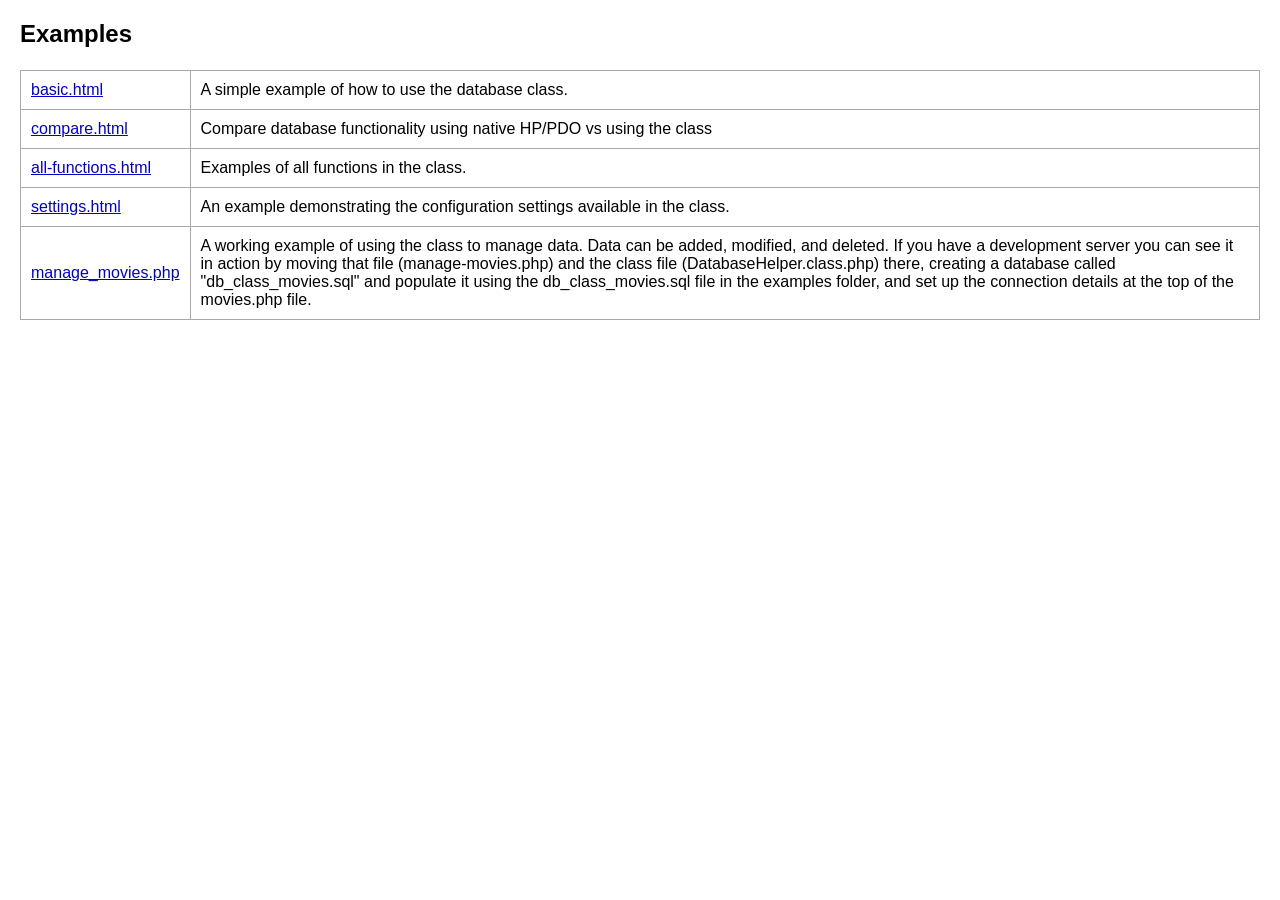
==== examples/index.html @ e98154e4 "added settings example" ====
<!DOCTYPE html>
<html lang="en">

<head>
    <meta charset="UTF-8">
    <meta name="viewport" content="width=device-width, initial-scale=1.0">
    <title>Database Helper Examples</title>
    <link rel="stylesheet" href="./style.css">
</head>

<body>

    <h1>Examples</h1>

    <br>

    <table>
        <tr>
            <td style="white-space:nowrap;"><a href="./basic.html">basic.html</a></td>
            <td>A simple example of how to use the database class.</td>
        </tr>
        <tr>
            <td style="white-space:nowrap;"><a href="./compare.html">compare.html</a></td>
            <td>Compare database functionality using native HP/PDO vs using the class</td>
        </tr>
        <tr>
            <td style="white-space:nowrap;"><a href="./all-functions.html">all-functions.html</a></td>
            <td>Examples of all functions in the class.</td>
        </tr>
        <tr>
            <td style="white-space:nowrap;"><a href="./settings.html">settings.html</a></td>
            <td>An example demonstrating the configuration settings available in the class.
            </td>
        </tr>
        <tr>
            <td style="white-space:nowrap;"><a href="./manage-movies.php">manage_movies.php</a></td>
            <td>A working example of using the class to manage data. Data can be added, modified, and deleted. If you have a development server you can see it in action by
                moving that file (manage-movies.php) and the class file (DatabaseHelper.class.php) there, creating a database called "db_class_movies.sql" and populate it using the db_class_movies.sql file in
                the examples folder, and set up the connection details at the top of the movies.php file.
            </td>
        </tr>
	</table>
</body>

</html>
---- examples/style.css ----
* {
  box-sizing: border-box;
}

html {
  margin: 0;
  padding: 0;
}

body {
  margin: 0;
  padding: 20px;
}

body,
h1,
h2,
h3,
input,
td, 
td,
textarea {
  font-family: Arial, 'Helvetica Neue', Helvetica, sans-serif;
  font-size: 16px;
}

h1 {
  font-size: 24px;
  margin: 0;
  padding: 0 0 4px 0;
  font-weight: bold;
}

h2 {
  font-size: 20px;
  margin: 0;
  padding: 0 0 4px 0;
  font-weight: bold;
}

h3 {
  font-size: 18px;
  margin: 0;
  padding: 0 0 4px 0;
  font-weight: bold;
}

.inputContainer {
  padding: 20px 5px;
}

.inputContainer label {
  display: block;
  padding-bottom: 5px;
}

input,
button,
select,
textarea {
  width: 100%;
  padding: 3px;
  font-size: 16px;
  max-width: 260px;
}

input[type='radio'],
input[type='checkbox'] {
  width: auto;
}

.formInfo {
  background-color: #e8e8e8;
  padding: 4px 0;
  color: #000;
  margin: 7px 0 0 0;
  border-left: 4px solid #080;
  list-style: none;
}

.formInfo li {
  padding: 4px 6px;
}

.isHidden {
  display: none;
}

.inputList {
  list-style: none;
  padding: 0 10px;
  margin: 0;
}

.inputList li {
  padding: 6px 0;
  margin: 0;
}

.inputList input {
  width: auto;
}

.inputContainer .inputList label {
  display: inline;
  padding: 0;
}

a,
a:link,
a:visited {
  color: #00c;
  text-decoration: underline;
}

a:active,
a:hover {
  color: #55f;
  text-decoration: underline;
}

table {
  border-collapse: collapse;
}

table td,
table th {
  padding: 10px;
  border: 1px solid #aaa;
}

ul {
  list-style-position: outside;
  margin: 0 0 10px 0;
  padding: 0 0 0 19px;
}

ul ul {
  margin-left: 20px;
}

.section-label {
  padding: 10px 0 2px 0;
}

div {
  margin-bottom: 6px;
}

code {
display: block;
  white-space: pre;
  font-family: monospace;
  background-color: #E8E8E8;
  padding: 0 0 20px 12px;
  border-left: 6px solid #666;
}

.message {
  background-color: #DDD;
  padding: 10px 16px;
  border-radius: 10px;
  border: 2px solid #060;
  color: #060;
  font-weight: bold;
}

.message.error_message {
  background-color: #FDD;
  border: 2px solid #600;
  color: #600;
}

.field label {
  display: block;
  margin-bottom: 4px;
}

.field {
  margin-bottom: 16px;
}

form { display: inline-block;}
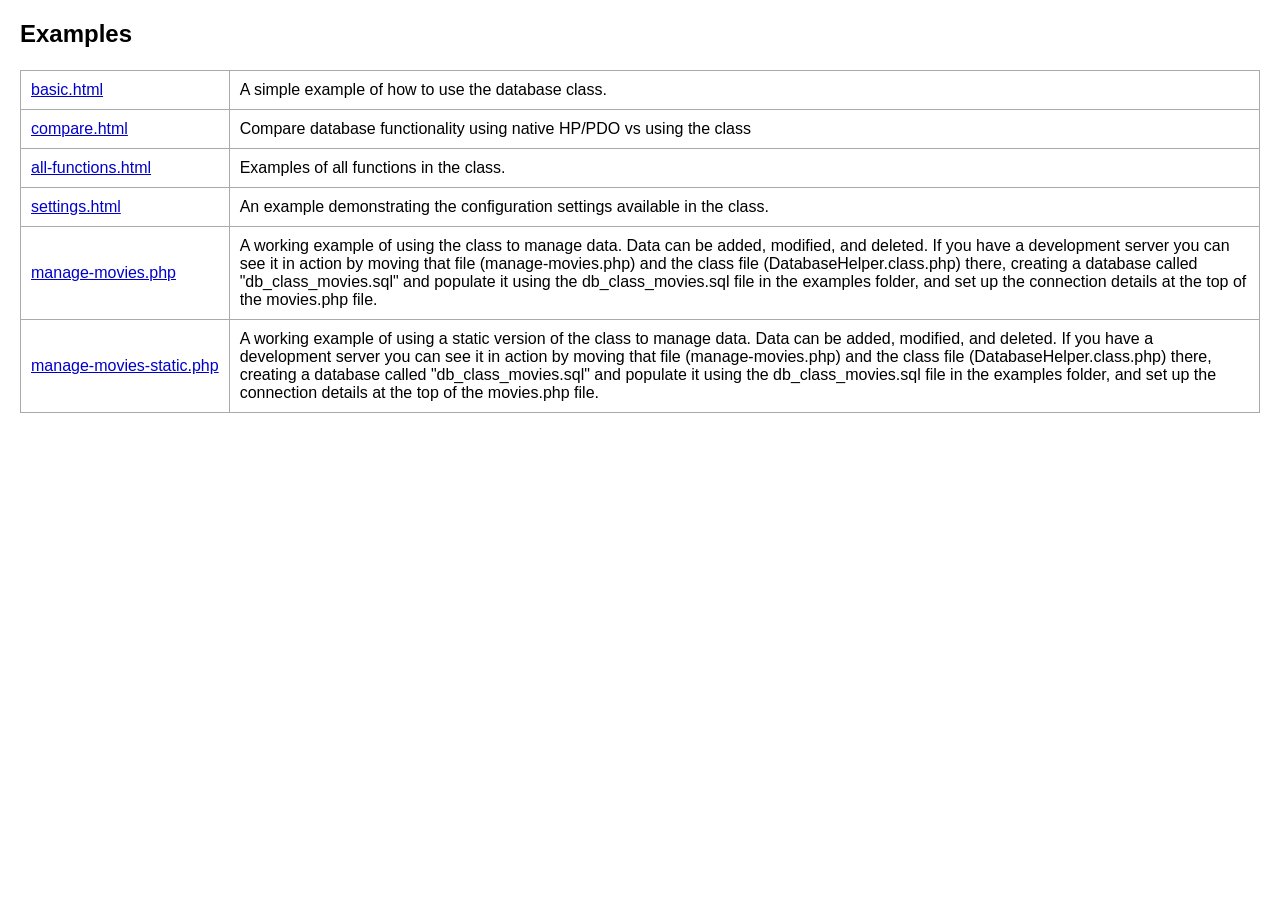
==== commit 1c71823c: "static example file set up" ====
--- a/examples/index.html
+++ b/examples/index.html
@@ -33,12 +33,19 @@
             </td>
         </tr>
         <tr>
-            <td style="white-space:nowrap;"><a href="./manage-movies.php">manage_movies.php</a></td>
+            <td style="white-space:nowrap;"><a href="./manage-movies.php">manage-movies.php</a></td>
             <td>A working example of using the class to manage data. Data can be added, modified, and deleted. If you have a development server you can see it in action by
                 moving that file (manage-movies.php) and the class file (DatabaseHelper.class.php) there, creating a database called "db_class_movies.sql" and populate it using the db_class_movies.sql file in
                 the examples folder, and set up the connection details at the top of the movies.php file.
             </td>
         </tr>
+        <tr>
+            <td style="white-space:nowrap;"><a href="./manage-movies-static.php">manage-movies-static.php</a></td>
+            <td>A working example of using a static version of the class to manage data. Data can be added, modified, and deleted. If you have a development server you can see it in action by
+                moving that file (manage-movies.php) and the class file (DatabaseHelper.class.php) there, creating a database called "db_class_movies.sql" and populate it using the db_class_movies.sql file in
+                the examples folder, and set up the connection details at the top of the movies.php file.
+            </td>
+        </tr>        
 	</table>
 </body>
 
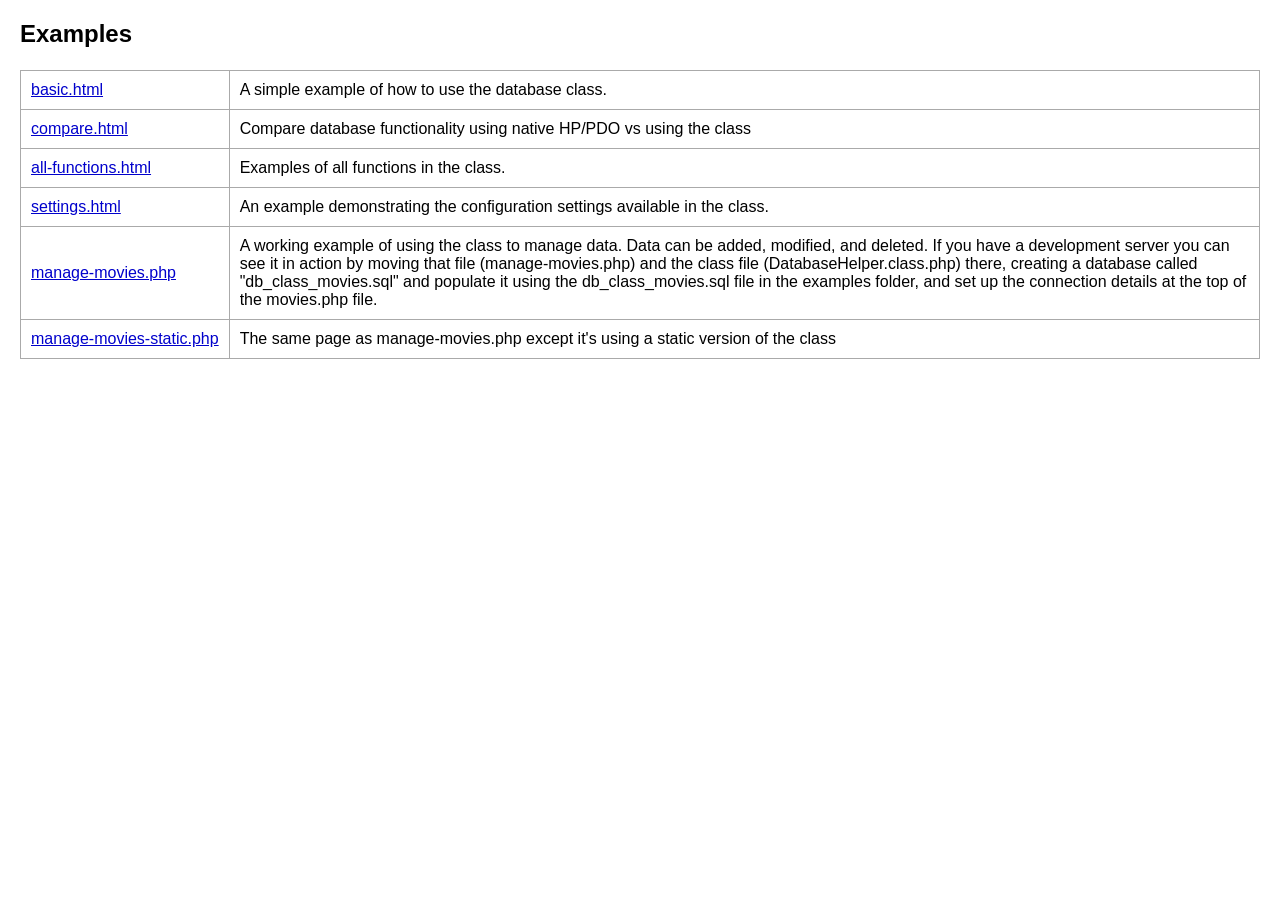
==== commit 1a8d8a89: "example index text and black text on display()" ====
--- a/examples/index.html
+++ b/examples/index.html
@@ -41,9 +41,7 @@
         </tr>
         <tr>
             <td style="white-space:nowrap;"><a href="./manage-movies-static.php">manage-movies-static.php</a></td>
-            <td>A working example of using a static version of the class to manage data. Data can be added, modified, and deleted. If you have a development server you can see it in action by
-                moving that file (manage-movies.php) and the class file (DatabaseHelper.class.php) there, creating a database called "db_class_movies.sql" and populate it using the db_class_movies.sql file in
-                the examples folder, and set up the connection details at the top of the movies.php file.
+            <td>The same page as manage-movies.php except it's using a static version of the class
             </td>
         </tr>        
 	</table>
